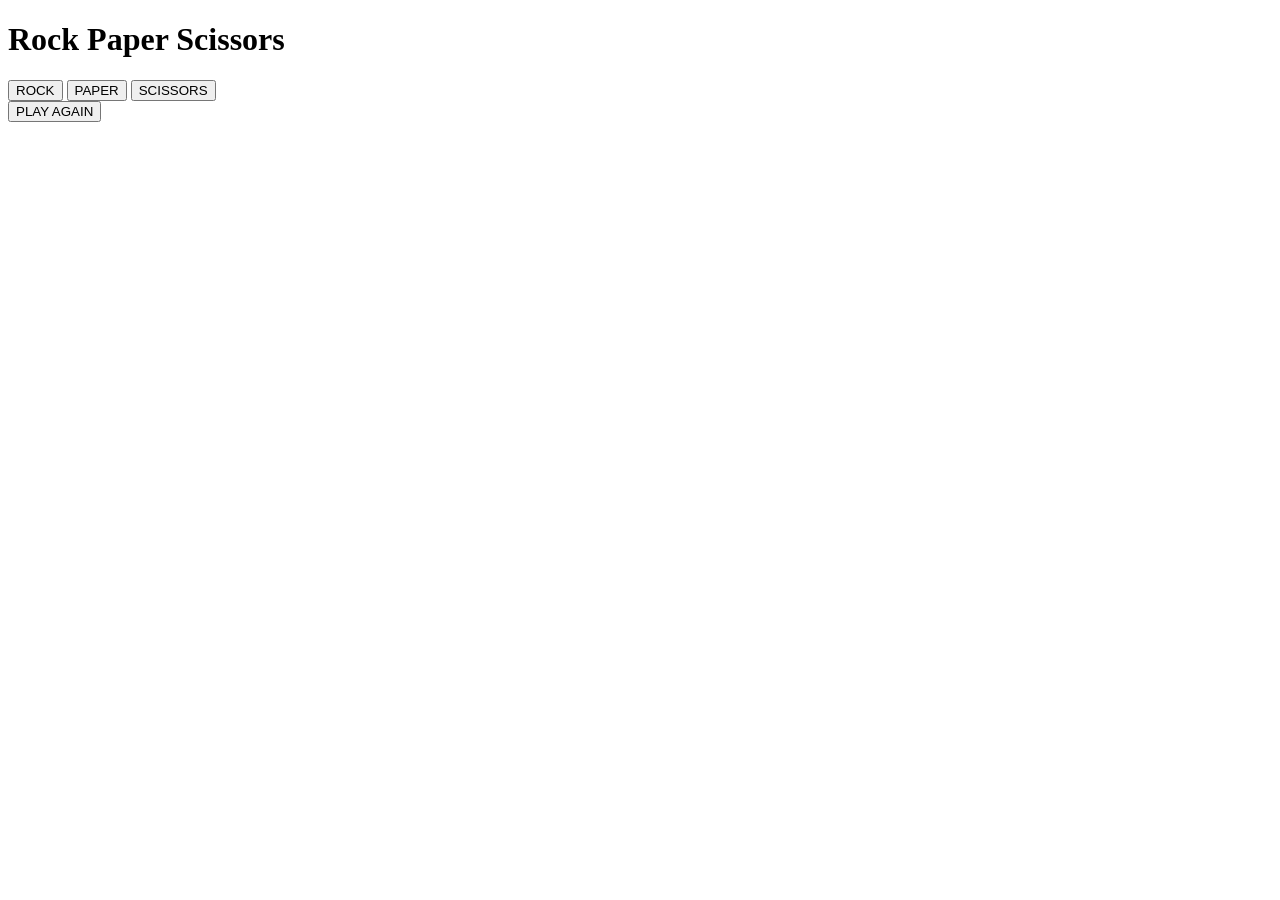
==== index.html @ 8c415927 "Update and rename game.html to index.html" ====
<!DOCTYPE html>
<html lang="en">
<head>
    <meta charset="UTF-8">
    <meta name="viewport" content="width=device-width, initial-scale=1.0">
    <title>Pattern RPS Game</title>
    <link rel="stylesheet" href="style.css">
</head>
<body>

    <div class="container">
        <h1>Rock Paper Scissors</h1>
        <div id="countdown-text"></div>
        <div class="choices">
            <button onclick="startGame('rock')">ROCK</button>
            <button onclick="startGame('paper')">PAPER</button>
            <button onclick="startGame('scissors')">SCISSORS</button>
        </div>
    </div>

    <div id="popup">
        <div id="result-msg"></div>
        <div id="media-content"></div>
        <button class="restart-btn" onclick="closePopup()">PLAY AGAIN</button>
    </div>

    <script src="script.js"></script>
</body>
</html>
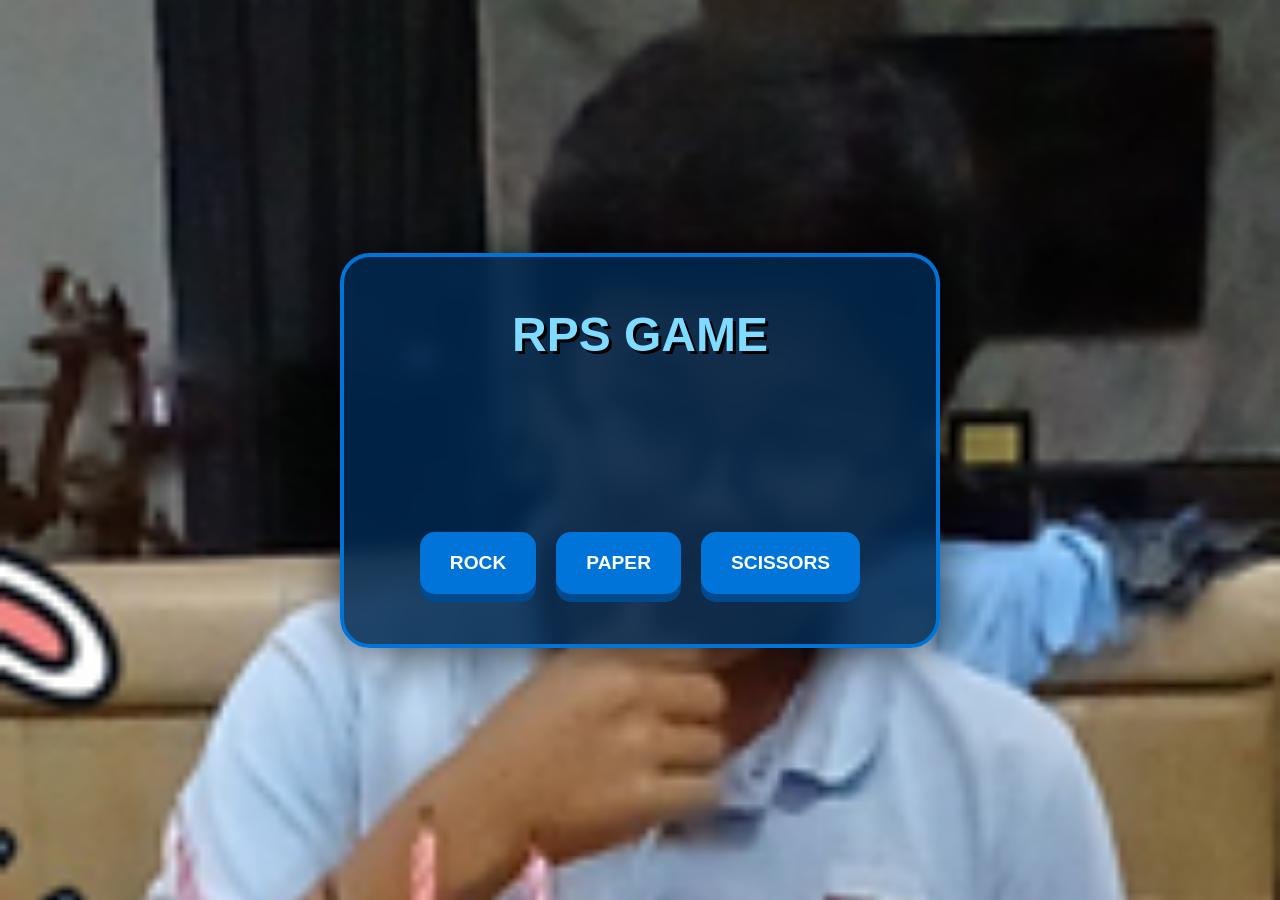
==== commit db68f7ad: "Update index.html" ====
--- a/index.html
+++ b/index.html
@@ -3,13 +3,129 @@
 <head>
     <meta charset="UTF-8">
     <meta name="viewport" content="width=device-width, initial-scale=1.0">
-    <title>Pattern RPS Game</title>
-    <link rel="stylesheet" href="style.css">
+    <title>Ultimate RPS Pattern Game</title>
+    <style>
+        /* --- FULL CSS VERSION --- */
+        * { margin: 0; padding: 0; box-sizing: border-box; }
+
+        body {
+            font-family: 'Arial Black', sans-serif;
+            /* Your background image */
+            background-image: url('background.png'); 
+            background-size: cover;
+            background-position: center;
+            background-attachment: fixed;
+            height: 100vh;
+            display: flex;
+            align-items: center;
+            justify-content: center;
+            overflow: hidden;
+        }
+
+        /* The Main Menu Card */
+        .container {
+            text-align: center;
+            background: rgba(0, 40, 80, 0.85); /* Semi-transparent Blue */
+            backdrop-filter: blur(10px);
+            padding: 50px;
+            border-radius: 30px;
+            border: 4px solid #0074D9;
+            box-shadow: 0 0 50px rgba(0,0,0,0.7);
+            width: 90%;
+            max-width: 600px;
+            z-index: 5;
+        }
+
+        h1 { font-size: 3rem; color: #7FDBFF; margin-bottom: 30px; text-shadow: 3px 3px #000; }
+
+        #countdown-text {
+            font-size: 100px;
+            height: 120px;
+            color: #FFDC00;
+            text-shadow: 4px 4px #000;
+            margin-bottom: 20px;
+        }
+
+        .choices { display: flex; gap: 20px; justify-content: center; }
+
+        button {
+            padding: 20px 30px;
+            font-size: 1.2rem;
+            font-weight: bold;
+            cursor: pointer;
+            border: none;
+            border-radius: 15px;
+            background: #0074D9;
+            color: white;
+            box-shadow: 0 8px 0 #004a8d;
+            transition: 0.1s;
+        }
+
+        button:active { transform: translateY(4px); box-shadow: 0 4px 0 #004a8d; }
+
+        /* --- THE HUGE POPUP --- */
+        #popup {
+            display: none;
+            position: fixed;
+            top: 0; left: 0;
+            width: 100%; height: 100%;
+            background: rgba(0, 0, 0, 0.95);
+            flex-direction: column;
+            align-items: center;
+            justify-content: center;
+            z-index: 100;
+            padding: 20px;
+        }
+
+        .win-title {
+            font-size: 70px;
+            color: #FFDC00;
+            margin-bottom: 20px;
+            text-align: center;
+            text-shadow: 0 0 20px #FFDC00;
+        }
+
+        #result-msg { font-size: 100px; color: #7FDBFF; margin-bottom: 20px; }
+
+        /* IMAGE SIZES */
+        .result-image {
+            width: 85%; /* HUGE SIZE */
+            max-width: 1000px;
+            max-height: 50vh;
+            object-fit: contain;
+            border: 10px solid #0074D9;
+            border-radius: 20px;
+            box-shadow: 0 0 100px rgba(0, 116, 217, 0.6);
+        }
+
+        .moving-image {
+            width: 50%;
+            max-width: 400px;
+            margin-top: 30px;
+            border: 5px solid #FFDC00;
+            border-radius: 15px;
+            /* 2cm movement animation */
+            animation: bounce 1.5s infinite ease-in-out;
+        }
+
+        @keyframes bounce {
+            0%, 100% { transform: translateY(0); }
+            50% { transform: translateY(-75px); } /* Approx 2cm */
+        }
+
+        .restart-btn {
+            margin-top: 30px;
+            background: white !important;
+            color: #001f3f !important;
+            padding: 20px 60px !important;
+            box-shadow: 0 8px 0 #bbb !important;
+        }
+    </style>
 </head>
 <body>
 
     <div class="container">
-        <h1>Rock Paper Scissors</h1>
+        <h1>RPS GAME</h1>
         <div id="countdown-text"></div>
         <div class="choices">
             <button onclick="startGame('rock')">ROCK</button>
@@ -24,6 +140,70 @@
         <button class="restart-btn" onclick="closePopup()">PLAY AGAIN</button>
     </div>
 
-    <script src="script.js"></script>
+    <script>
+        /* --- FULL JAVASCRIPT VERSION --- */
+        const pattern = ['rock', 'rock', 'paper', 'scissors'];
+        let patternIndex = 0;
+
+        function startGame(playerChoice) {
+            const countdownDisplay = document.getElementById('countdown-text');
+            let count = 3;
+            const buttons = document.querySelectorAll('.choices button');
+            
+            buttons.forEach(btn => btn.disabled = true);
+            countdownDisplay.innerText = count;
+
+            const interval = setInterval(() => {
+                count--;
+                if (count > 0) {
+                    countdownDisplay.innerText = count;
+                } else {
+                    clearInterval(interval);
+                    countdownDisplay.innerText = "";
+                    buttons.forEach(btn => btn.disabled = false); 
+                    processResult(playerChoice);
+                }
+            }, 800);
+        }
+
+        function processResult(playerChoice) {
+            const aiChoice = pattern[patternIndex];
+            patternIndex = (patternIndex + 1) % pattern.length;
+
+            const popup = document.getElementById('popup');
+            const msg = document.getElementById('result-msg');
+            const media = document.getElementById('media-content');
+
+            let outcome = "";
+            if (playerChoice === aiChoice) { outcome = "DRAW"; }
+            else if (
+                (playerChoice === 'rock' && aiChoice === 'scissors') ||
+                (playerChoice === 'paper' && aiChoice === 'rock') ||
+                (playerChoice === 'scissors' && aiChoice === 'paper')
+            ) { outcome = "WIN"; }
+            else { outcome = "LOSE"; }
+
+            popup.style.display = 'flex';
+
+            if (outcome === "WIN") {
+                msg.innerText = ""; 
+                media.innerHTML = `
+                    <div class="win-title">CHAMPION TIME!</div>
+                    <img src="win.png" class="result-image">
+                    <img src="celebrate.png" class="moving-image">
+                `;
+            } else if (outcome === "LOSE") {
+                msg.innerText = "LOSE";
+                media.innerHTML = `<img src="lose.png" class="result-image">`;
+            } else {
+                msg.innerText = "DRAW";
+                media.innerHTML = ""; 
+            }
+        }
+
+        function closePopup() {
+            document.getElementById('popup').style.display = 'none';
+        }
+    </script>
 </body>
 </html>
